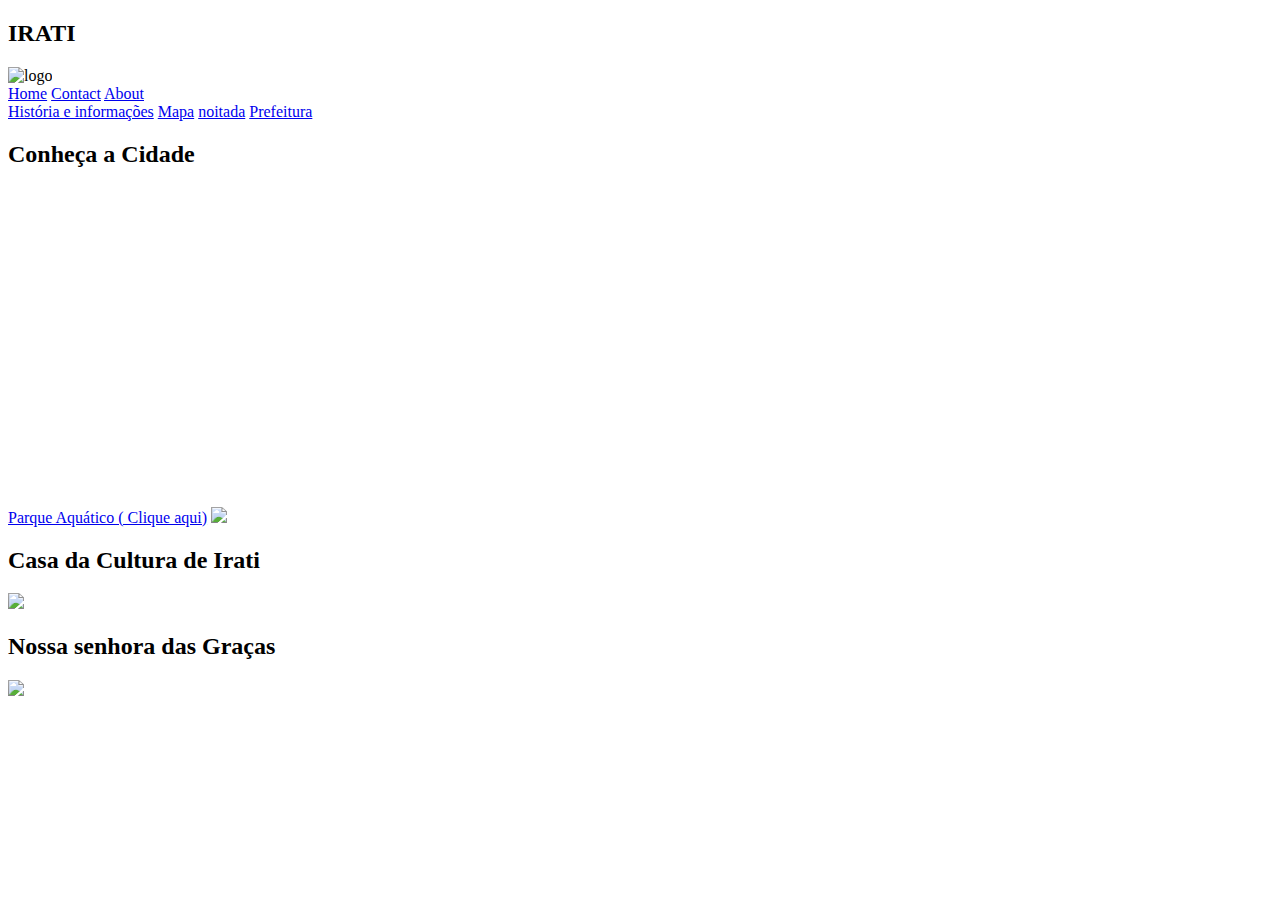
==== index.html @ 612691d6 "versão 01" ====
<!DOCTYPE html>
<html lang="en">
<head>
    <meta charset="UTF-8">
    <meta http-equiv="X-UA-Compatible" content="IE=edge">
    <meta name="viewport" content="width=device-width, initial-scale=1.0">
    <title>Iratoperson</title>
    <link rel="stylesheet" href="css/layout02.css">
    
</head>
<body background="img/fundoo.jpg";>
  
    <header> 
        <div class="titulo">
            <h2>IRATI</h2>
          </div>
        <div class="logo">
           <picture>
               <img src="img/logo.png"  alt="logo">
           </picture>
        </div>
  <div class="header-right">
    <a class="active" href="index.html">Home</a>
    <a href="contato.html">Contact</a>
    <a href="sobre.html">About</a>
    </header>

    <main>
       <div class="navegacao" > 
                    
                    <a href="https://pt.wikipedia.org/wiki/Irati_(Paran%C3%A1)" target="_blank">História e informações</a>
                    <a href="https://goo.gl/maps/nTutQQpFfkEnGRjG6" target="_blank">Mapa</a>
                    <a href="https://park-dance-oficial.negocio.site/" target="_blank">noitada</a>
                    <a href="https://www.irati.pr.gov.br/site/" target="_blank">Prefeitura</a>
                    
            </div>
        <div class="principal">
            <div class="introdução">
              <h2>Conheça a Cidade</h2>
              <iframe width="560" height="315" src="https://www.youtube.com/embed/VcegkE6JoJs" title="YouTube video player" frameborder="0" allow="accelerometer; autoplay; clipboard-write; encrypted-media; gyroscope; picture-in-picture" allowfullscreen></iframe>
            </div>
            
            <div class="parque">
              <a href="https://www.instagram.com/explore/locations/598910864/brazil/reboucas/irati-pr-parque-aquatico/">Parque Aquático ( Clique aqui)</a>
              
              <picture>
                <img src="img/parque.jpg"  >
            </picture>
             </div>
            </div>
            
            <div class="matriz">
              <h2>Casa da Cultura de Irati</h2>
              <picture>
          
                <a href="https://ms-my.facebook.com/culturairati/posts/3288627641365531/"><img src="img/museu.jpg" ></a>
            </picture>
            </div>
               
            <div class="santa">
              <h2>Nossa senhora das Graças</h2>
              <picture>
          
                <a href="https://www.tripadvisor.com.br/Attraction_Review-g2344329-d10691920-Reviews-Image_of_Nossa_Senhora_das_Gracas-Irati_State_of_Parana.html"><img src="img/santa.jpg" ></a>
            </picture>
            </div>
          </div>
    </main>
      
  </body>

</html>
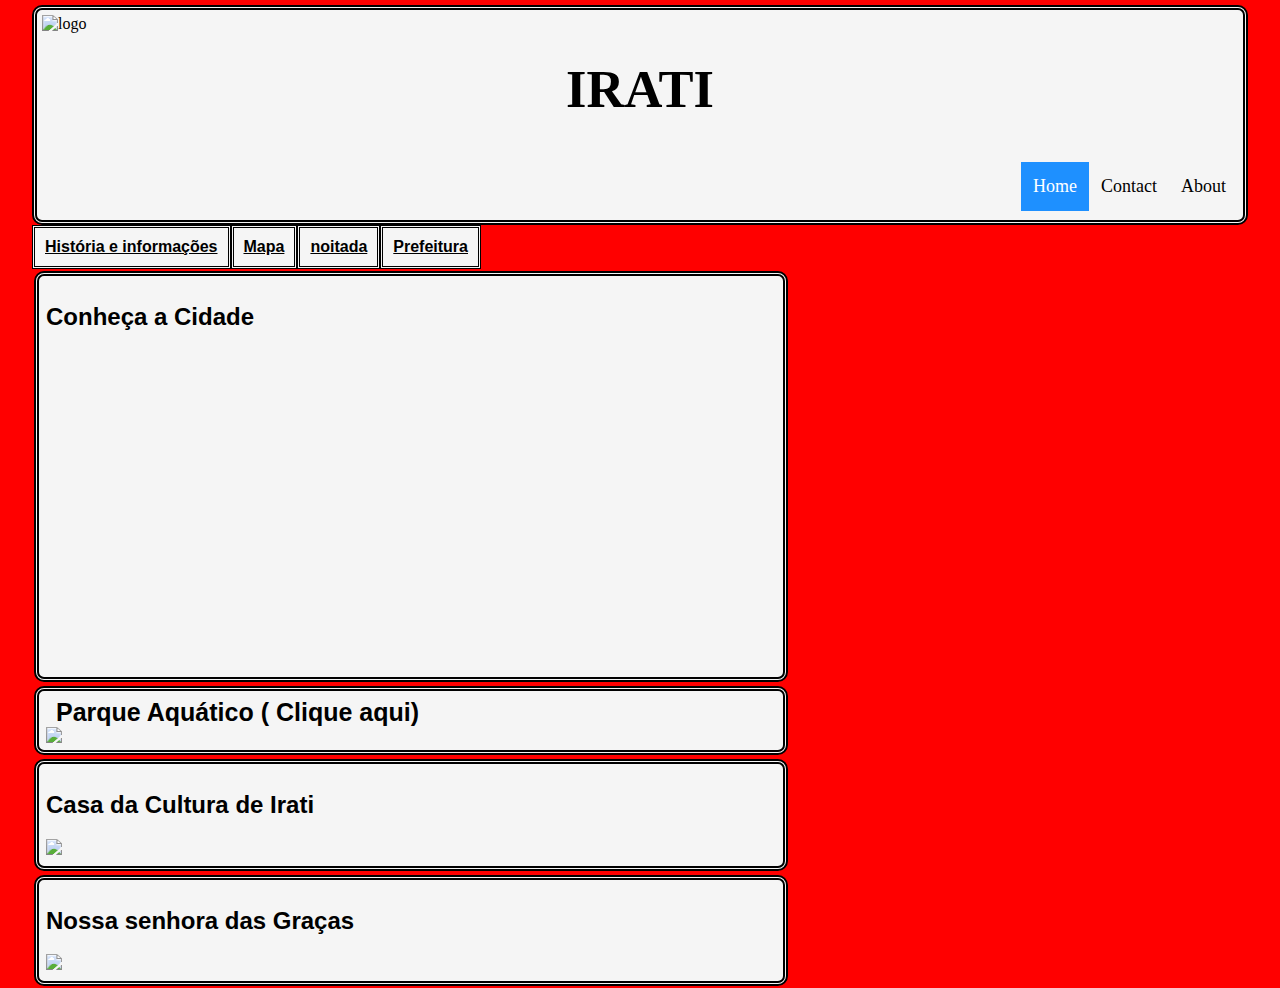
==== commit d563c93d: "versão 02" ====
--- a/index.html
+++ b/index.html
@@ -5,7 +5,7 @@
     <meta http-equiv="X-UA-Compatible" content="IE=edge">
     <meta name="viewport" content="width=device-width, initial-scale=1.0">
     <title>Iratoperson</title>
-    <link rel="stylesheet" href="css/layout02.css">
+    <link rel="stylesheet" href="CSS/layout02.css">
     
 </head>
 <body background="img/fundoo.jpg";>
--- a/CSS/layout02.css
+++ b/CSS/layout02.css
@@ -0,0 +1,206 @@
+body{ /*altera propriedades gerais do conteudo html*/
+
+    background-color: red;
+    
+    font-family: Arial, Helvetica, sans-serif;
+    width: 95%;/* largura total do corpo do texto*/
+    margin: 0 auto;
+    
+          
+}
+.sheader {
+    border:5px double #000000; 
+    height: 30px;
+} 
+.sheader a{
+    color: black;
+    text-align: center;
+    padding: 12px;
+    text-decoration: none;
+    font-size: 22px;
+    line-height: 25px;
+    font-family: serif;
+}
+.sheader a:hover {
+    background-color:  darkred;
+    color: black;
+}
+.theader {
+    border:5px double #000000; 
+    height: 30px;
+}
+.theader a{
+    color: black;
+    text-align: center;
+    padding: 12px;
+    text-decoration: none;
+    font-size: 22px;
+    line-height: 25px;
+    font-family: serif;
+}
+.theader a:hover {
+    background-color:  darkred;
+    color: black;
+}
+header{ /*define o cabeçalho do site*/
+    font-family:serif;
+    background-color: whitesmoke;
+    border-radius: 10px;/*arredonda os cantos de um elemento*/
+    margin-top: 5px; 
+    overflow: hidden;
+  background-color:whitesmoke;
+  padding: 5px 5px;
+  border: 5px double black;
+  height: 200px;
+ 
+  
+}
+header a:hover {
+    background-color:  darkred;
+    color: black;
+}
+header a {
+    float: left;
+    color: black;
+    text-align: center;
+    padding: 12px;
+    text-decoration: none;
+    font-size: 18px;
+    line-height: 25px;
+
+  }
+  header a.active {
+    background-color: dodgerblue;
+    color: white;
+  }
+  .theader a.active1 {
+    background-color: dodgerblue;
+    color: white;
+  }
+  .sheader a.active2 {
+    background-color: dodgerblue;
+    color: white;
+  }
+  .header-right {
+    float: right;
+  }
+
+.titulo{
+    font-size: 35px;
+    text-align: center;
+   
+
+}
+.logo img{/*alteração da div logo especificanmente na tag img*/
+    width:7%;/*muda o tamanho da imagem*/
+    padding-top: 10px;
+    position:absolute;
+    top: 5px;
+}
+.navegacao{
+    overflow: hidden;/*esconce a barra de rolagem*/
+    
+} 
+.parque img{
+   width:600px; 
+   float:left;
+}
+.navegacao a/*altera os hyperlinks da classe navegacao*/{
+color:rgb(0, 0, 0);
+background-color: whitesmoke;
+float:left;/*posiciona o conteudo em relação a direita*/
+text-decoration:underline;
+font-weight: bold;
+padding: 10px;
+border: 3px double black;
+
+} 
+.navegacao a:hover{
+    color: black;
+    background-color: darkred;
+}
+.parque a:hover{
+    color: black;
+    background-color: darkred;
+}
+.santa img{
+    width: 500px;
+}
+.parque a {
+    color:rgb(0, 0, 0);
+text-decoration:none;
+font-size: 25px;
+font-weight: bold;
+width: 40%;
+padding: 10px;
+}
+
+
+.matriz img{
+    width:600px; 
+    
+}
+.parque{
+
+    background-color: whitesmoke;
+    text-align: justify;/*texto justificado*/
+    padding: 7px;/*pro texto n ficar colado no card*/
+    margin: 2px 2px 2px 2px;/*define margens em relação ao body, respecitivamente: cima direita baixo esquerda*/
+    border-radius: 10px;
+    border: 5px double black;
+    width: 60%;
+}
+.introdução{
+    float:left;
+    background-color: whitesmoke;
+    text-align: justify;/*texto justificado*/
+    padding: 7px;/*pro texto n ficar colado no card*/
+    margin: 2px 2px 2px 2px;/*define margens em relação ao body, respecitivamente: cima direita baixo esquerda*/
+    border-radius: 10px;
+    border: 5px double black;
+    width: 60%;
+    
+}
+
+.matriz{
+    float:left;
+    background-color: whitesmoke;
+    text-align: justify;/*texto justificado*/
+    padding: 7px;/*pro texto n ficar colado no card*/
+    margin: 2px 2px 2px 2px;/*define margens em relação ao body, respecitivamente: cima direita baixo esquerda*/
+    border-radius: 10px;
+    border: 5px double black;
+     width: 60%;
+}
+.santa{
+  
+    background-color: whitesmoke;
+    text-align: justify;/*texto justificado*/
+    padding: 7px;/*pro texto n ficar colado no card*/
+    margin: 2px 2px 2px 2px;/*define margens em relação ao body, respecitivamente: cima direita baixo esquerda*/
+    border-radius: 10px;
+    border: 5px double black;
+    width: 60%;
+    text-align: justify;
+    float:left;
+}
+.principal{
+    display:flex;
+    flex-direction: column;
+    
+}
+
+
+.rodape{
+    color:black;
+    font-size: 10px;
+    text-align: center;
+}
+@media screen and(max-width:600px){
+    .principal,.conteudo{
+        width: 100%;
+        flex-direction: row;
+        padding: 0px;
+        
+    }
+}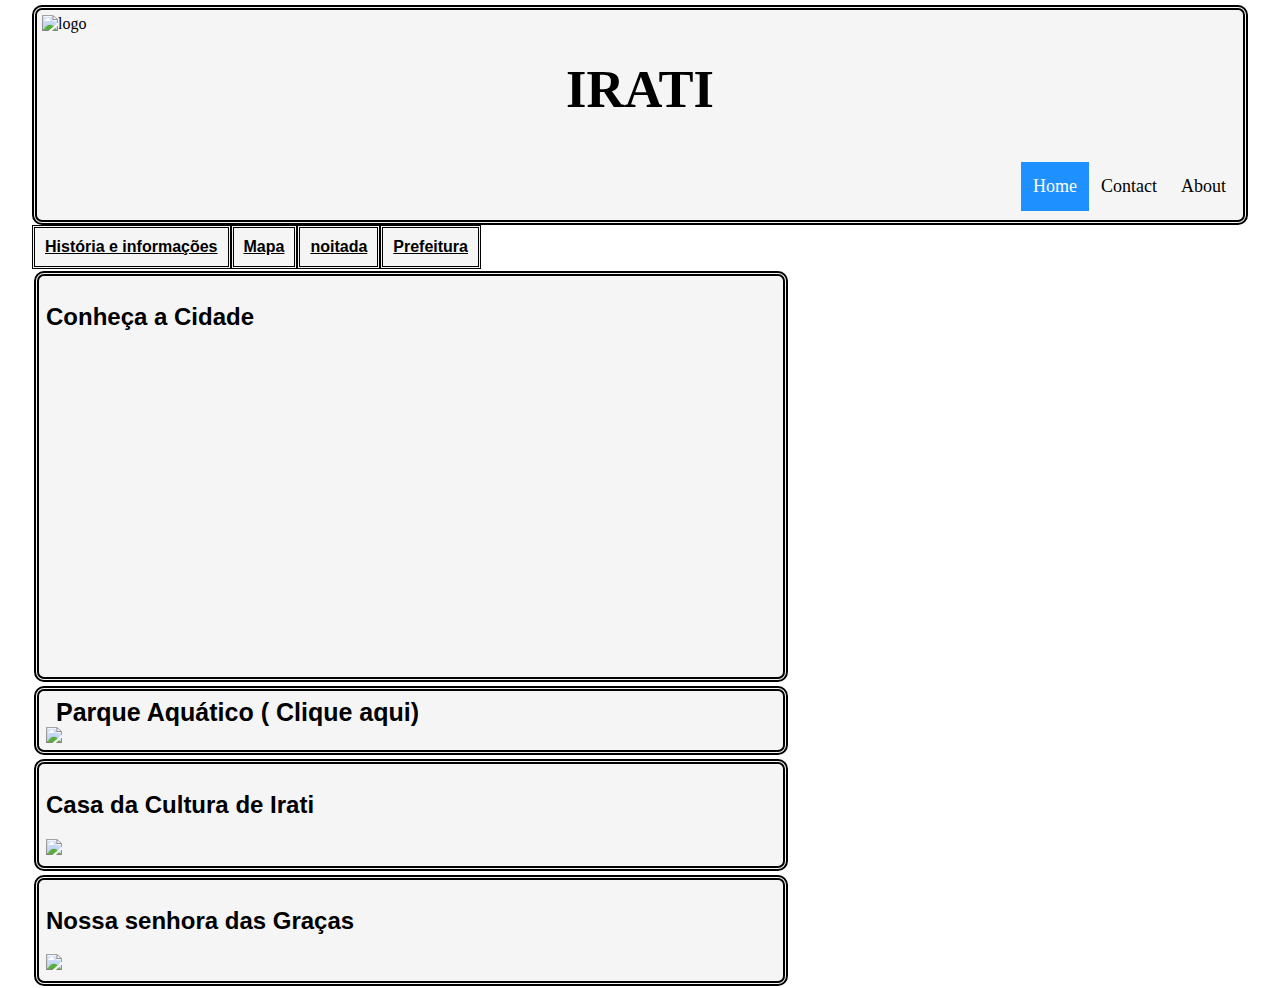
==== commit 15ecefba: "versao 04" ====
--- a/index.html
+++ b/index.html
@@ -12,6 +12,7 @@
   
     <header> 
         <div class="titulo">
+          
             <h2>IRATI</h2>
           </div>
         <div class="logo">
--- a/CSS/layout02.css
+++ b/CSS/layout02.css
@@ -1,7 +1,4 @@
 body{ /*altera propriedades gerais do conteudo html*/
-
-    background-color: red;
-    
     font-family: Arial, Helvetica, sans-serif;
     width: 95%;/* largura total do corpo do texto*/
     margin: 0 auto;
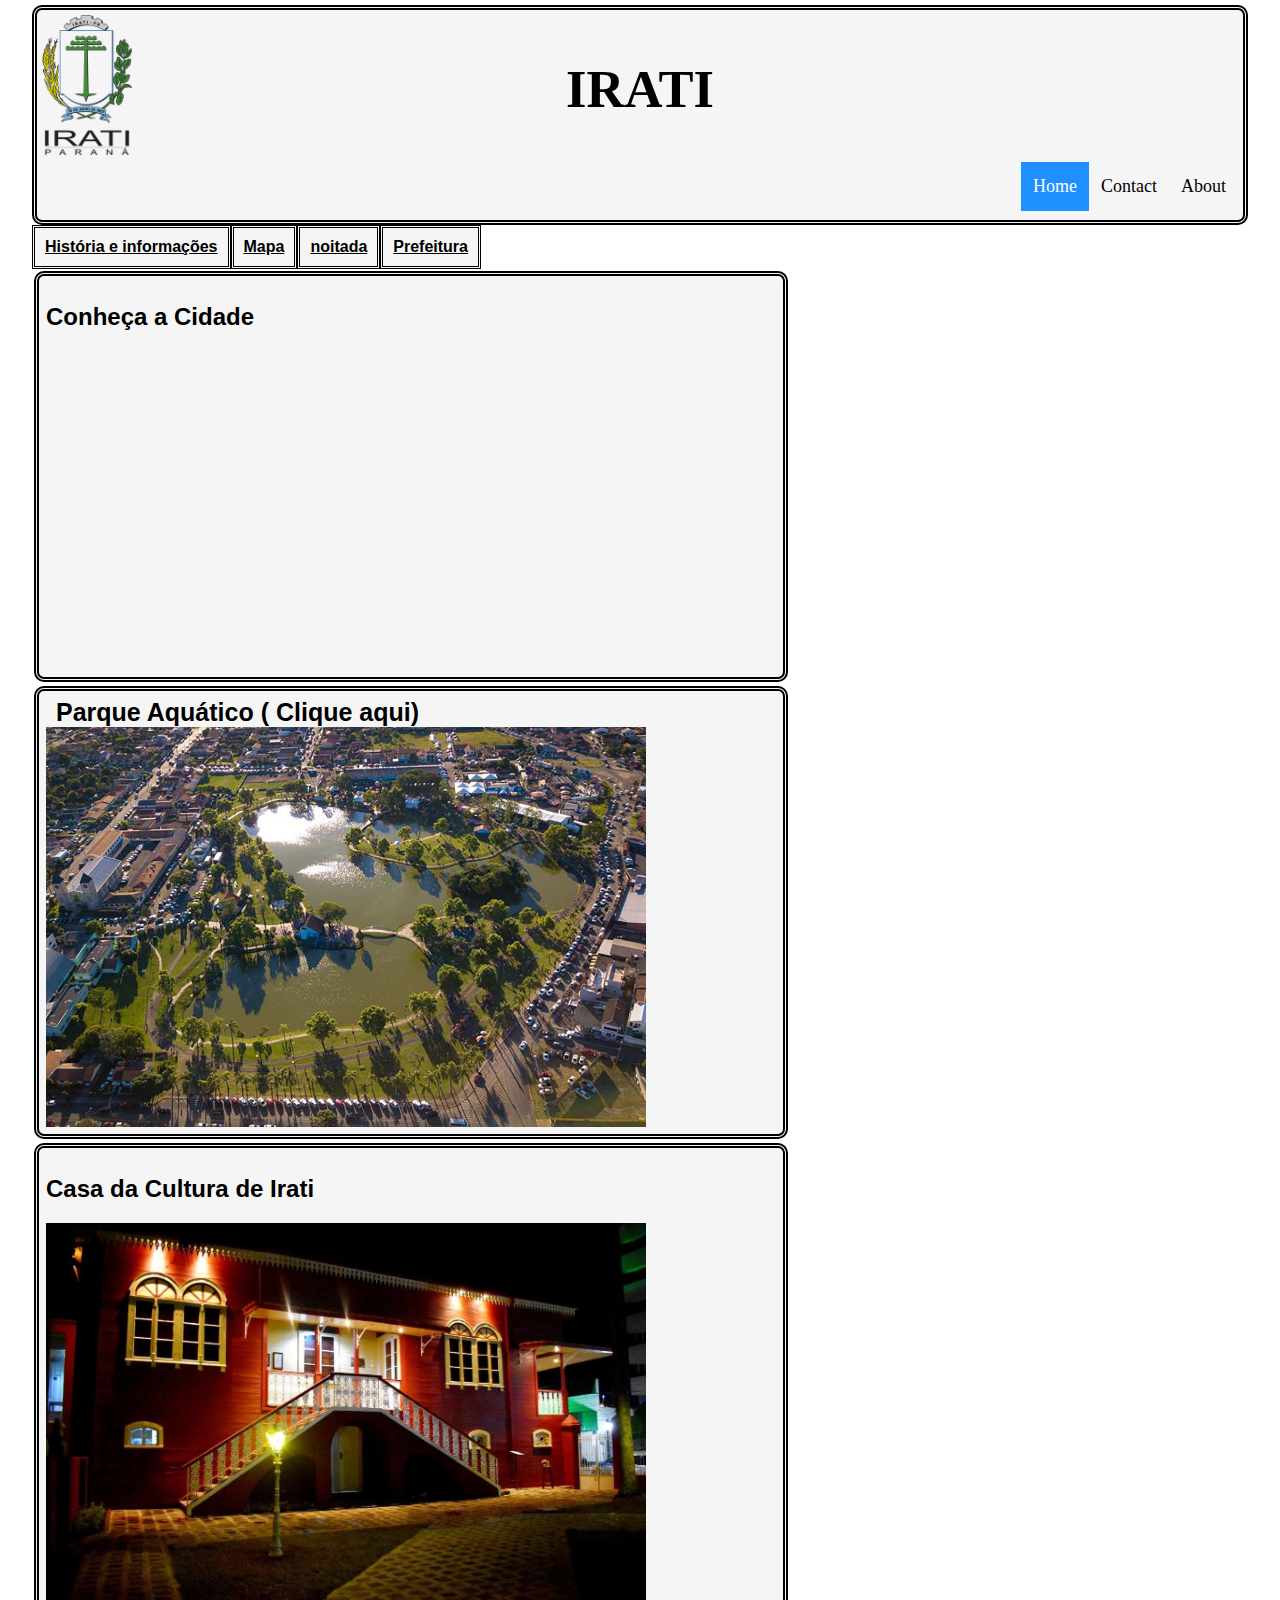
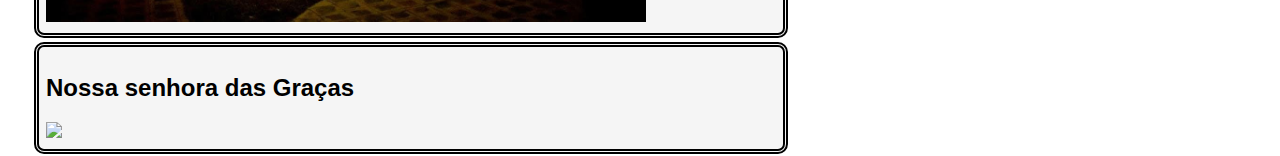
==== commit 5afa665c: "versao 05" ====
--- a/index.html
+++ b/index.html
@@ -12,12 +12,12 @@
   
     <header> 
         <div class="titulo">
-          
+
             <h2>IRATI</h2>
           </div>
         <div class="logo">
            <picture>
-               <img src="img/logo.png"  alt="logo">
+               <img src="IMG/logo.png"  alt="logo">
            </picture>
         </div>
   <div class="header-right">
@@ -45,7 +45,7 @@
               <a href="https://www.instagram.com/explore/locations/598910864/brazil/reboucas/irati-pr-parque-aquatico/">Parque Aquático ( Clique aqui)</a>
               
               <picture>
-                <img src="img/parque.jpg"  >
+                <img src="IMG/parque.jpg"  >
             </picture>
              </div>
             </div>
@@ -54,7 +54,7 @@
               <h2>Casa da Cultura de Irati</h2>
               <picture>
           
-                <a href="https://ms-my.facebook.com/culturairati/posts/3288627641365531/"><img src="img/museu.jpg" ></a>
+                <a href="https://ms-my.facebook.com/culturairati/posts/3288627641365531/"><img src="IMG/museu.jpg" ></a>
             </picture>
             </div>
                
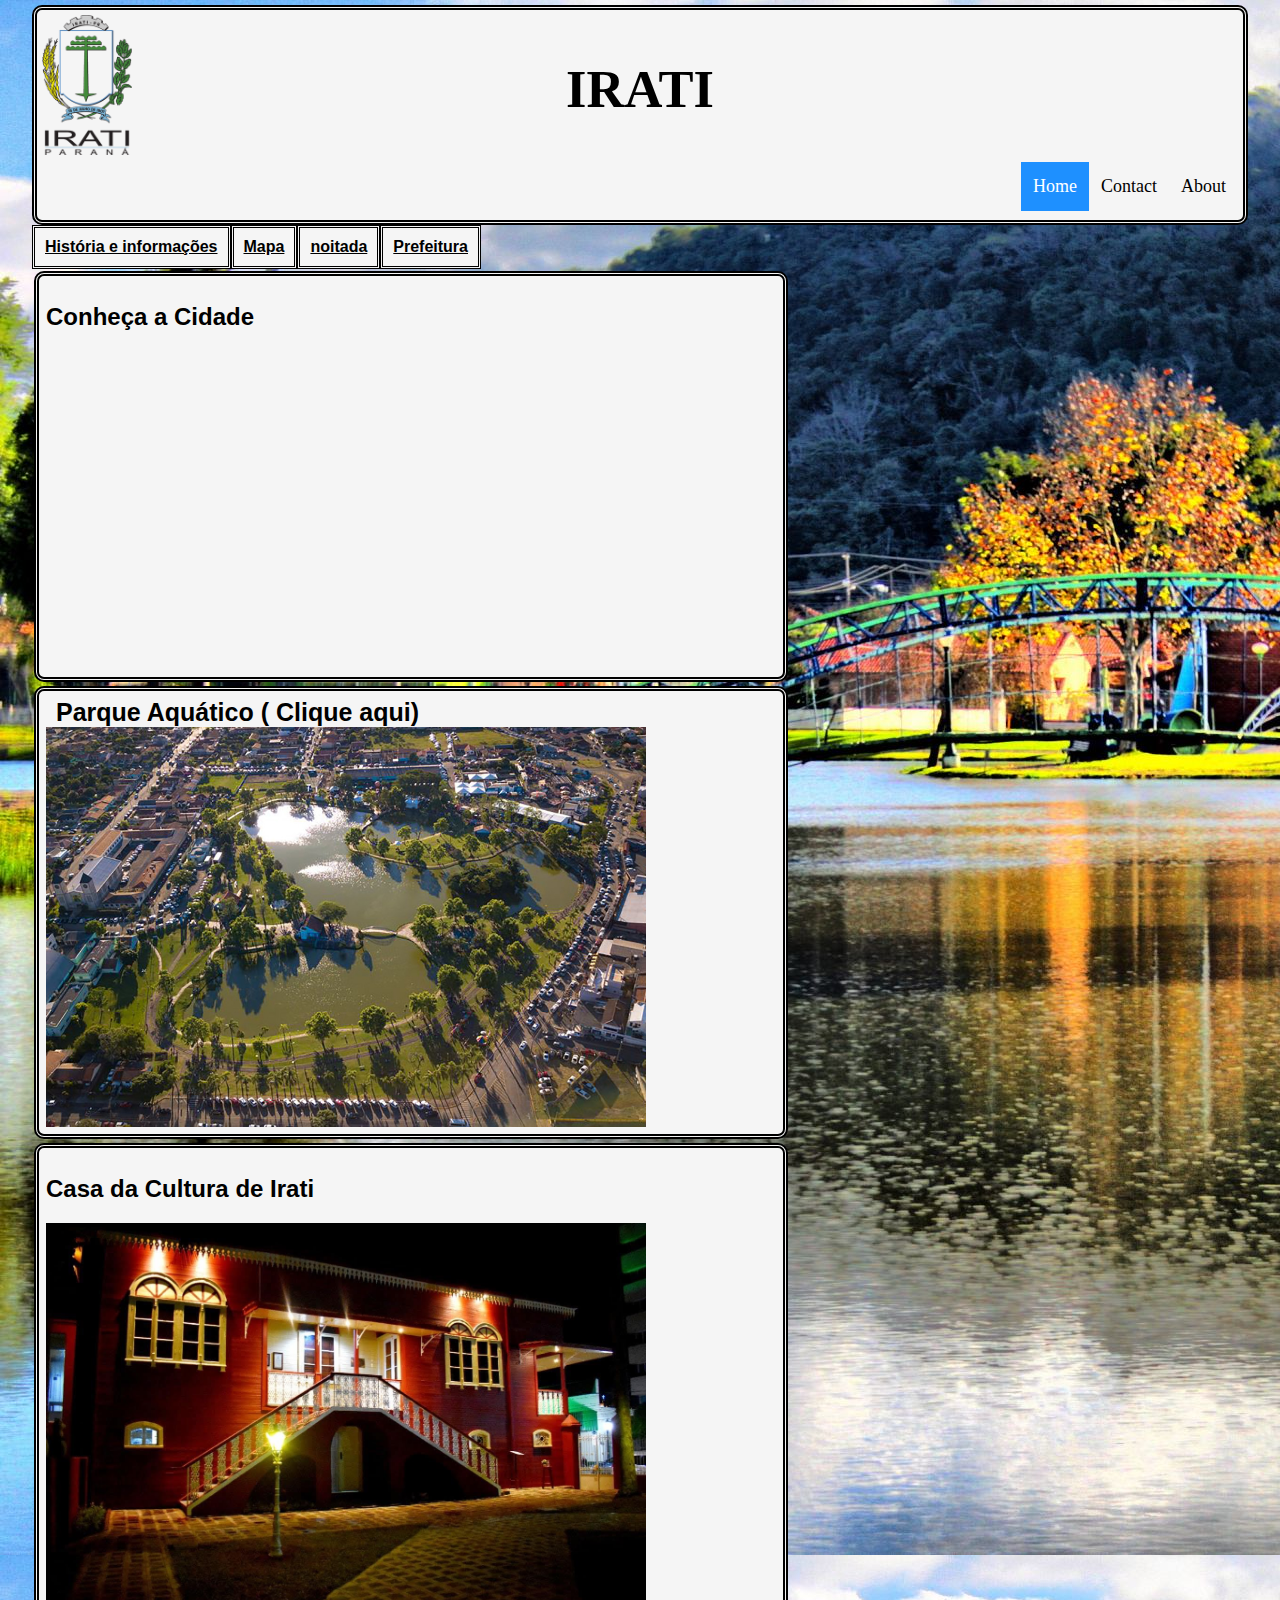
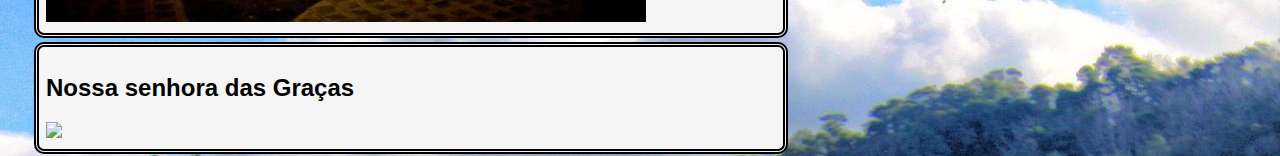
==== commit 5bf3ff3b: "version 07" ====
--- a/index.html
+++ b/index.html
@@ -8,7 +8,7 @@
     <link rel="stylesheet" href="CSS/layout02.css">
     
 </head>
-<body background="img/fundoo.jpg";>
+<body background="IMG/fundoo.jpg";>
   
     <header> 
         <div class="titulo">
--- a/CSS/layout02.css
+++ b/CSS/layout02.css
@@ -2,7 +2,7 @@
     font-family: Arial, Helvetica, sans-serif;
     width: 95%;/* largura total do corpo do texto*/
     margin: 0 auto;
-    
+    background-color: white !important;
           
 }
 .sheader {
